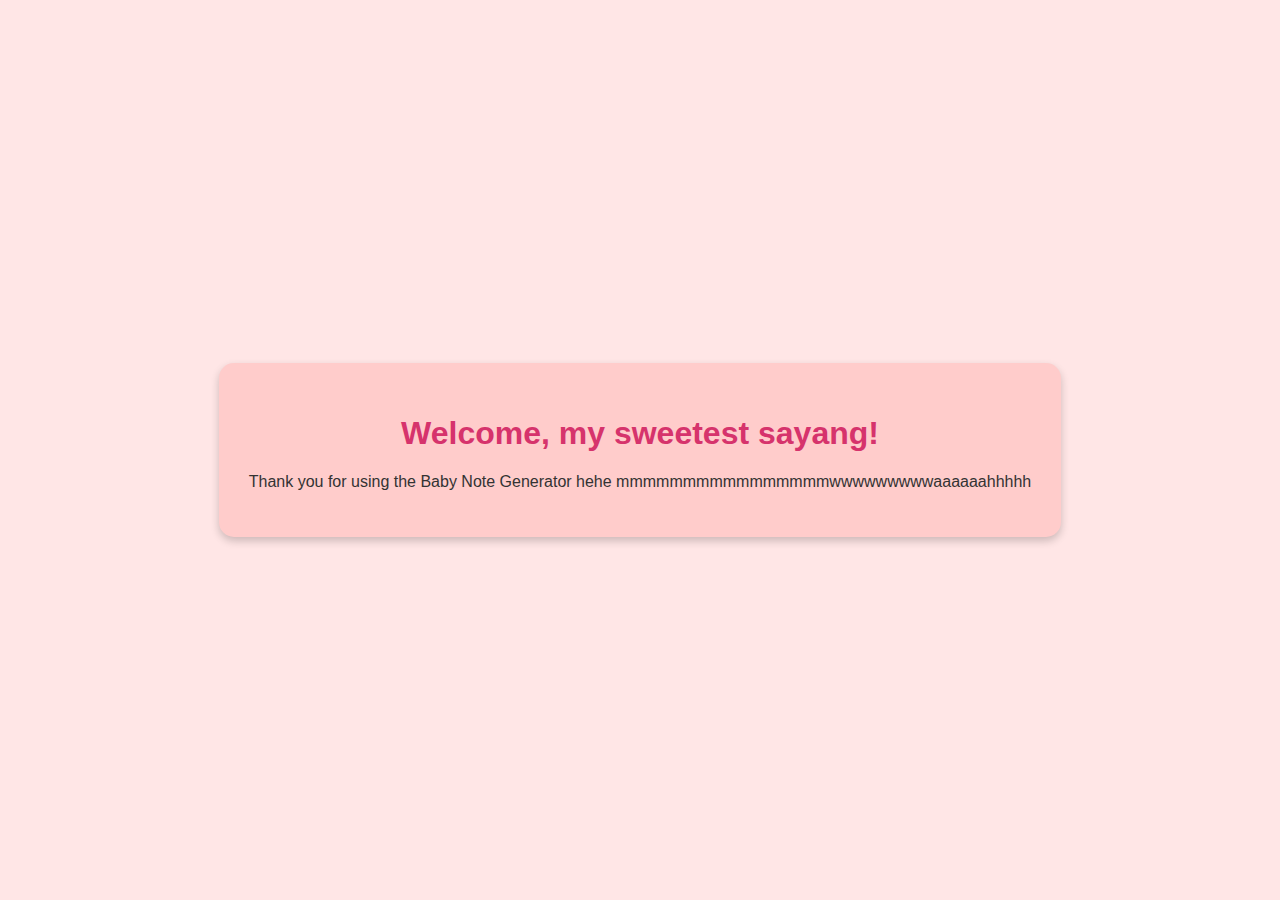
==== success.html @ 68bb55b0 "Added confirmation and password validation functionality to the Baby Note Generator" ====
<!DOCTYPE html>
<html lang="en">
<head>
  <meta charset="UTF-8">
  <meta name="viewport" content="width=device-width, initial-scale=1.0">
  <title>Welcome!</title>
  <link rel="stylesheet" href="style.css">
</head>
<body>
  <div class="container">
    <h1>Welcome, my sweetest sayang!</h1>
    <p>Thank you for using the Baby Note Generator hehe mmmmmmmmmmmmmmmmwwwwwwwwwaaaaaahhhhh</p>
  </div>
</body>
</html>
---- style.css ----
body {
    font-family: Arial, sans-serif;
    background-color: #ffe6e6;
    color: #333;
    margin: 0;
    padding: 0;
    display: flex;
    justify-content: center;
    align-items: center;
    height: 100vh;
  }
  
  .container {
    text-align: center;
    background: #ffcccb;
    padding: 30px;
    border-radius: 15px;
    box-shadow: 0 4px 8px rgba(0, 0, 0, 0.2);
  }
  
  h1 {
    color: #d6336c;
  }
  
  #message {
    font-size: 18px;
    margin: 20px 0;
    color: #333;
  }
  
  button {
    background-color: #d6336c;
    color: white;
    font-size: 16px;
    padding: 10px 20px;
    border: none;
    border-radius: 5px;
    cursor: pointer;
    transition: background-color 0.3s;
  }
  
  button:hover {
    background-color: #b52b57;
  }
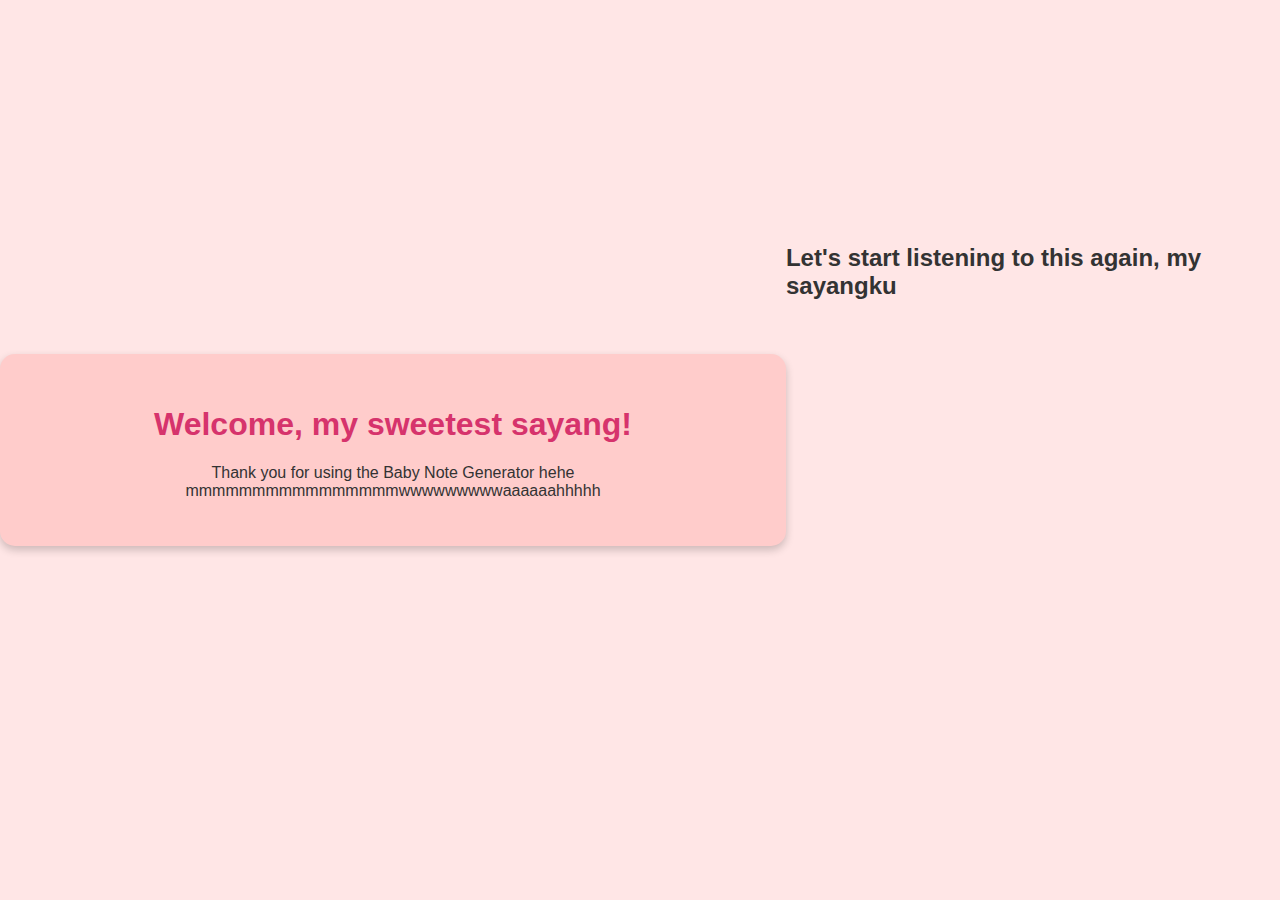
==== commit 53b345c1: "Update success.html" ====
--- a/success.html
+++ b/success.html
@@ -11,5 +11,9 @@
     <h1>Welcome, my sweetest sayang!</h1>
     <p>Thank you for using the Baby Note Generator hehe mmmmmmmmmmmmmmmmwwwwwwwwwaaaaaahhhhh</p>
   </div>
+   <div class="spotify-container">
+    <h2>Let's start listening to this again, my sayangku</h2>
+    <iframe style="border-radius:12px" src="https://open.spotify.com/embed/playlist/3voga4ZiuXYE3wpxKCu1b6?utm_source=generator" width="100%" height="352" frameBorder="0" allowfullscreen="" allow="autoplay; clipboard-write; encrypted-media; fullscreen; picture-in-picture" loading="lazy"></iframe>
+  </div>
 </body>
-</html>+</html>
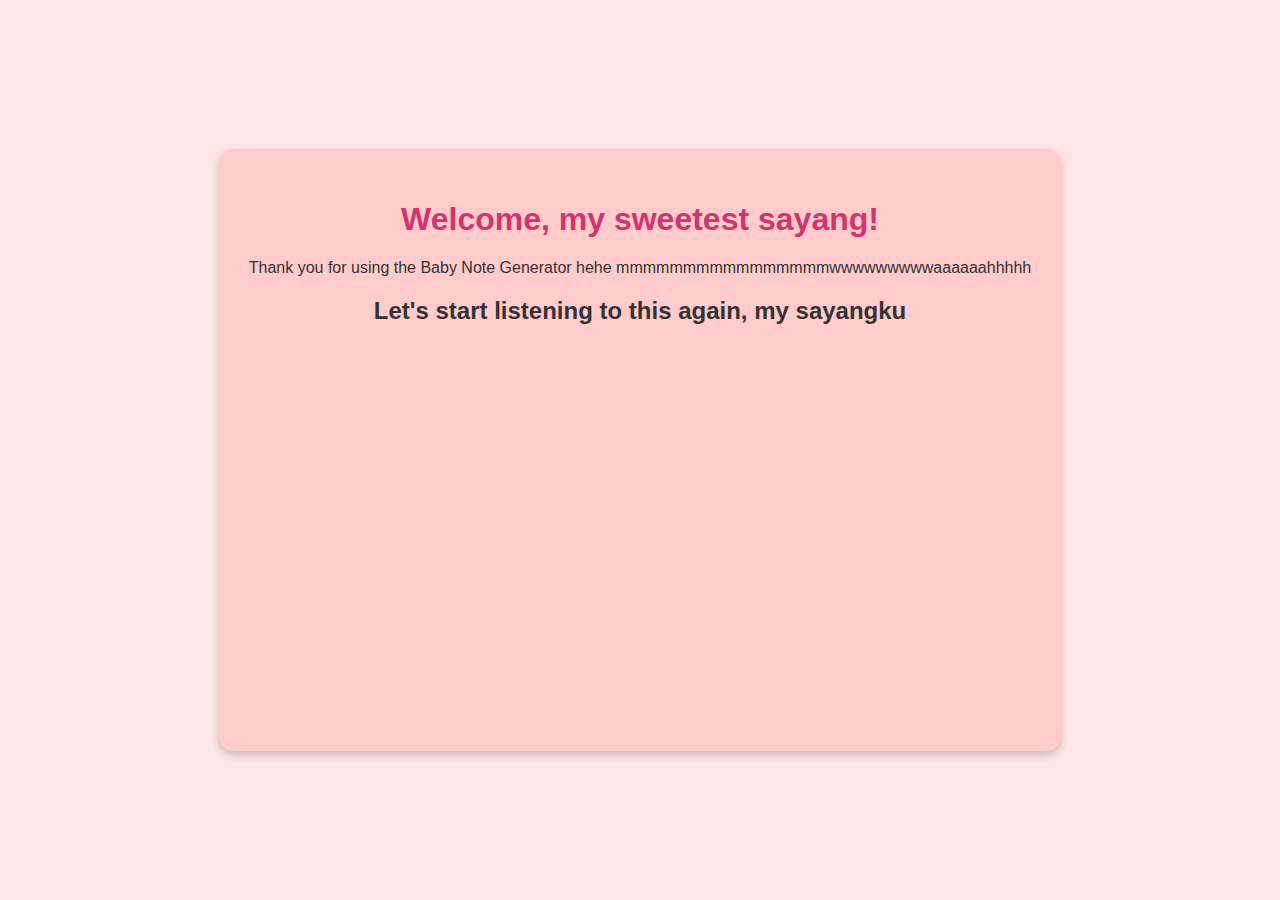
==== commit 6625285b: "Update success.html" ====
--- a/success.html
+++ b/success.html
@@ -9,11 +9,12 @@
 <body>
   <div class="container">
     <h1>Welcome, my sweetest sayang!</h1>
-    <p>Thank you for using the Baby Note Generator hehe mmmmmmmmmmmmmmmmwwwwwwwwwaaaaaahhhhh</p>
-  </div>
-   <div class="spotify-container">
+    <p>Thank you for using the Baby Note Generator hehe mmmmmmmmmmmmmmmmwwwwwwwwwaaaaaahhhhh</p> 
+    <div class="spotify-container">
     <h2>Let's start listening to this again, my sayangku</h2>
     <iframe style="border-radius:12px" src="https://open.spotify.com/embed/playlist/3voga4ZiuXYE3wpxKCu1b6?utm_source=generator" width="100%" height="352" frameBorder="0" allowfullscreen="" allow="autoplay; clipboard-write; encrypted-media; fullscreen; picture-in-picture" loading="lazy"></iframe>
   </div>
+  </div>
+  
 </body>
 </html>
--- a/style.css
+++ b/style.css
@@ -41,4 +41,13 @@
   
   button:hover {
     background-color: #b52b57;
-  }+  }
+
+ .spotify-container {
+    margin-top: 20px;
+    text-align: center;
+  }
+
+  .spotify-container iframe {
+    margin: 10px auto;
+  }
